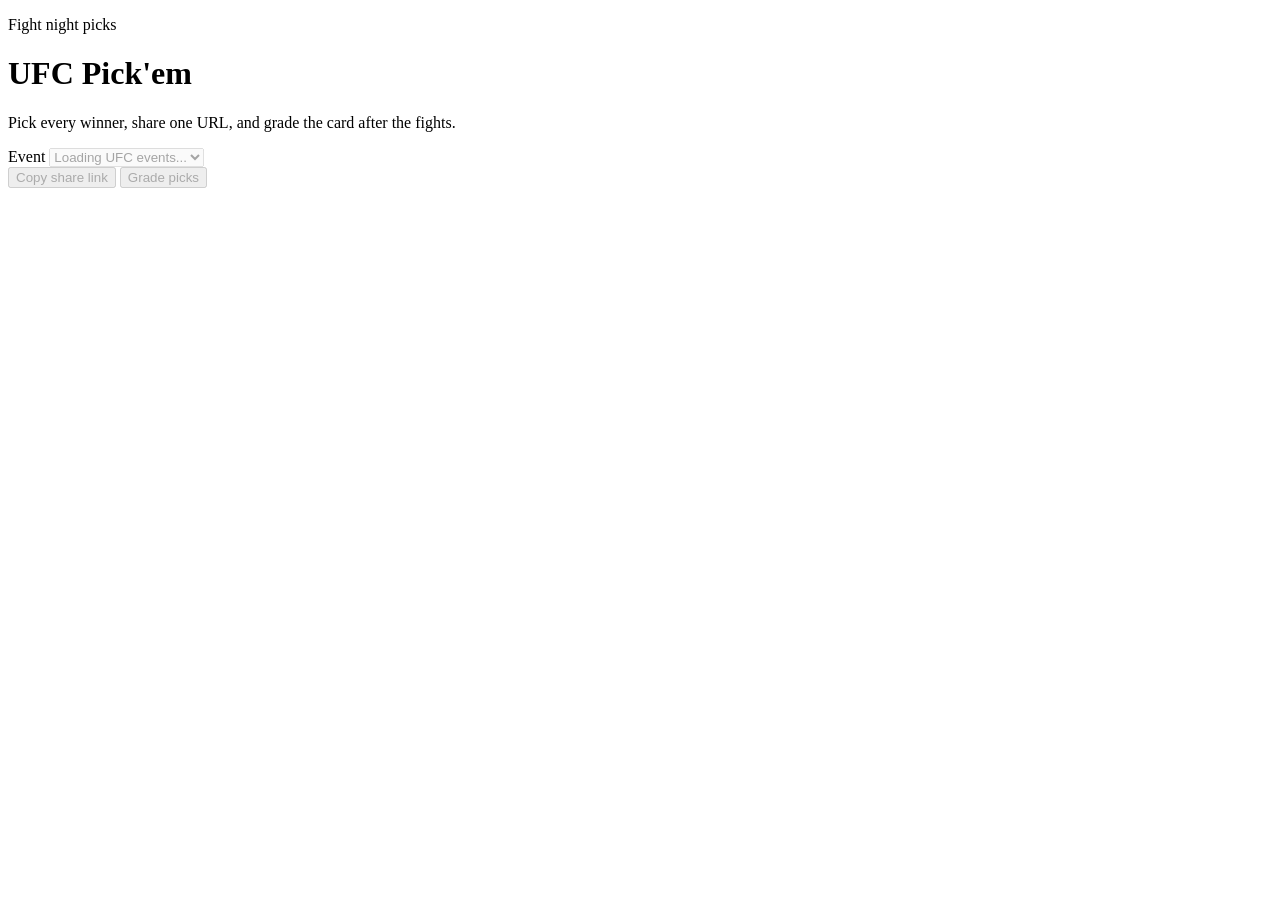
==== app/static/index.html @ 5346eee7 "Build UFC pick em web application Replace the legacy podcast worker skeleton with a production-ready" ====
<!doctype html>
<html lang="en">
  <head>
    <meta charset="utf-8">
    <meta name="viewport" content="width=device-width, initial-scale=1">
    <meta name="theme-color" content="#101113">
    <title>UFC Pick'em</title>
    <link rel="stylesheet" href="/static/styles.css">
    <script src="/static/picks.js" defer></script>
    <script src="/static/app.js" defer></script>
  </head>
  <body>
    <main class="shell">
      <header class="hero">
        <p class="eyebrow">Fight night picks</p>
        <h1>UFC Pick'em</h1>
        <p>Pick every winner, share one URL, and grade the card after the fights.</p>
      </header>

      <section class="toolbar" aria-label="Event controls">
        <label for="event-select">Event</label>
        <select id="event-select" disabled>
          <option>Loading UFC events...</option>
        </select>
        <div class="actions">
          <button id="share-button" class="primary" disabled>Copy share link</button>
          <button id="grade-button" disabled>Grade picks</button>
        </div>
        <p id="message" class="message" role="status"></p>
      </section>

      <section id="event-header" class="event-header" hidden></section>
      <section id="score" class="score" hidden aria-live="polite"></section>
      <section id="bouts" class="bouts" aria-live="polite"></section>
    </main>
  </body>
</html>
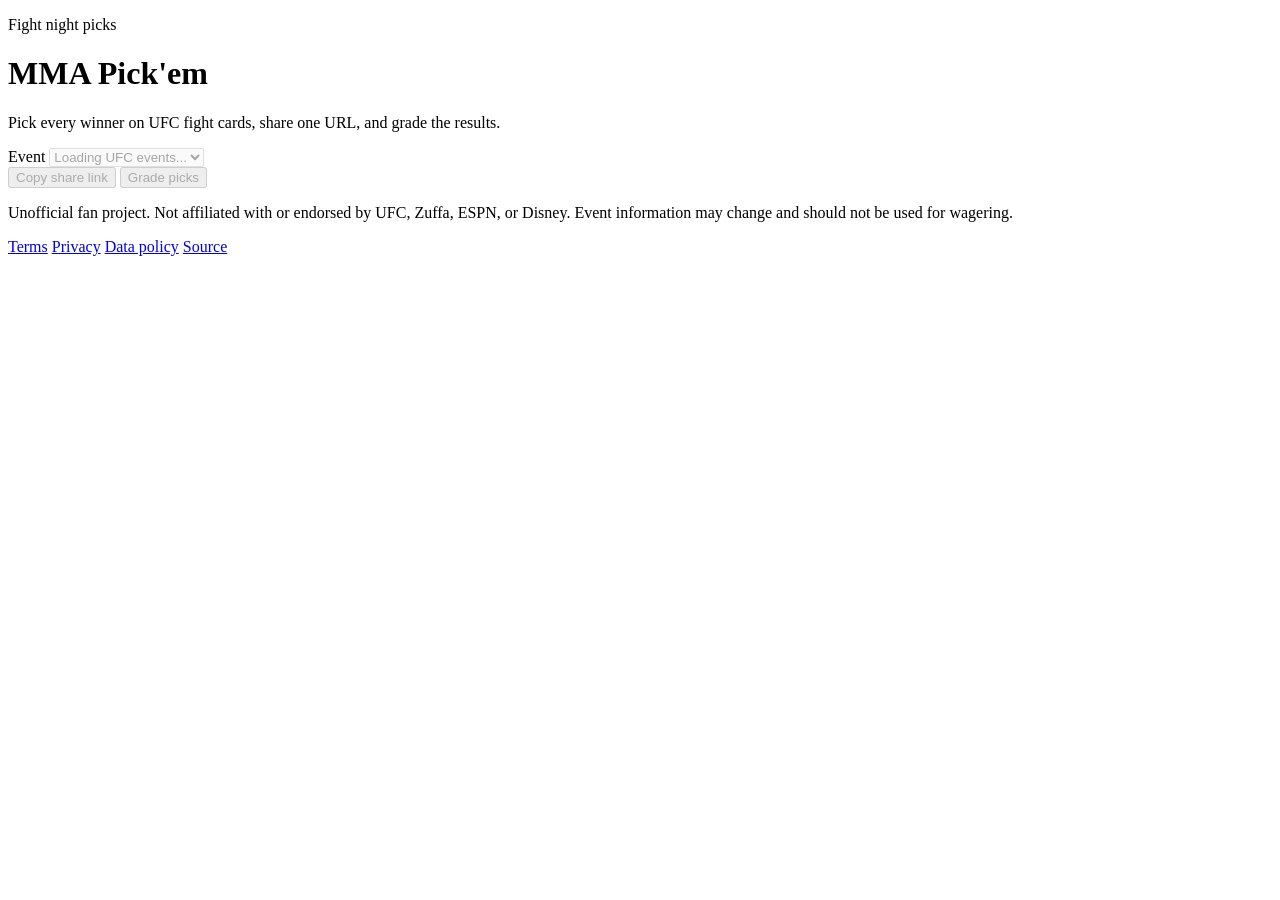
==== commit 60543fce: "Add product legal and privacy disclosures Use neutral MMA branding, place non-affiliation and no-wag" ====
--- a/app/static/index.html
+++ b/app/static/index.html
@@ -4,7 +4,8 @@
     <meta charset="utf-8">
     <meta name="viewport" content="width=device-width, initial-scale=1">
     <meta name="theme-color" content="#101113">
-    <title>UFC Pick'em</title>
+    <meta name="description" content="Make and share winner picks for MMA fight cards.">
+    <title>MMA Pick'em</title>
     <link rel="stylesheet" href="/static/styles.css">
     <script src="/static/picks.js" defer></script>
     <script src="/static/app.js" defer></script>
@@ -13,8 +14,8 @@
     <main class="shell">
       <header class="hero">
         <p class="eyebrow">Fight night picks</p>
-        <h1>UFC Pick'em</h1>
-        <p>Pick every winner, share one URL, and grade the card after the fights.</p>
+        <h1>MMA Pick'em</h1>
+        <p>Pick every winner on UFC fight cards, share one URL, and grade the results.</p>
       </header>
 
       <section class="toolbar" aria-label="Event controls">
@@ -32,6 +33,19 @@
       <section id="event-header" class="event-header" hidden></section>
       <section id="score" class="score" hidden aria-live="polite"></section>
       <section id="bouts" class="bouts" aria-live="polite"></section>
+
+      <footer class="site-footer">
+        <p>
+          Unofficial fan project. Not affiliated with or endorsed by UFC, Zuffa, ESPN,
+          or Disney. Event information may change and should not be used for wagering.
+        </p>
+        <nav aria-label="Legal">
+          <a href="/terms">Terms</a>
+          <a href="/privacy">Privacy</a>
+          <a href="/data-policy">Data policy</a>
+          <a href="https://github.com/cascadiacollections/mma-api-service">Source</a>
+        </nav>
+      </footer>
     </main>
   </body>
 </html>
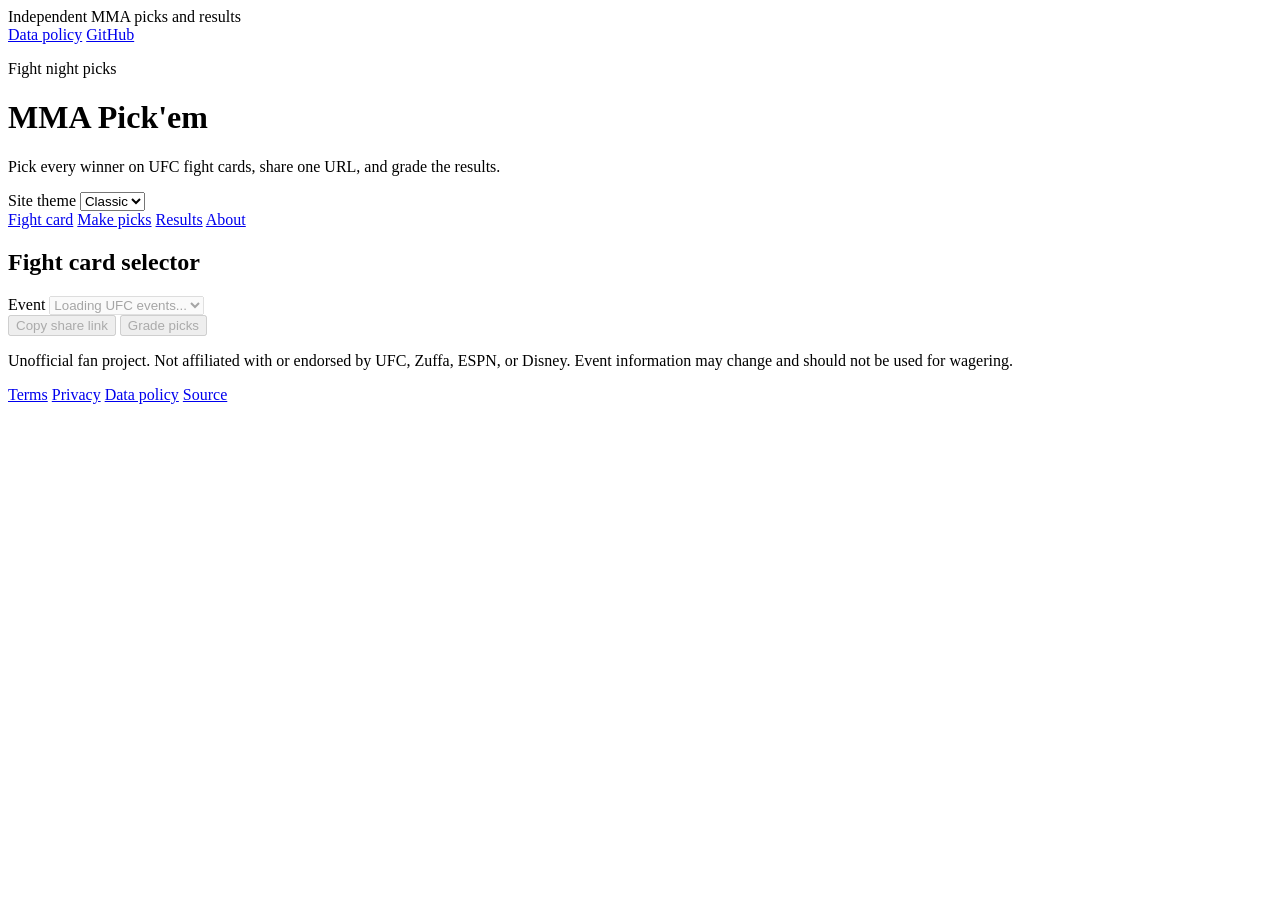
==== commit 58f06fdf: "Redesign interface as classic MMA portal Introduce tokenized Classic and Night themes, add a persist" ====
--- a/app/static/index.html
+++ b/app/static/index.html
@@ -1,24 +1,54 @@
 <!doctype html>
-<html lang="en">
+<html lang="en" data-theme="classic">
   <head>
     <meta charset="utf-8">
     <meta name="viewport" content="width=device-width, initial-scale=1">
     <meta name="theme-color" content="#101113">
     <meta name="description" content="Make and share winner picks for MMA fight cards.">
     <title>MMA Pick'em</title>
+    <link rel="stylesheet" href="/static/themes.css">
     <link rel="stylesheet" href="/static/styles.css">
+    <script src="/static/theme.js" defer></script>
     <script src="/static/picks.js" defer></script>
     <script src="/static/app.js" defer></script>
   </head>
   <body>
+    <div class="utility-bar">
+      <div class="utility-inner">
+        <span>Independent MMA picks and results</span>
+        <nav aria-label="Utility">
+          <a href="/data-policy">Data policy</a>
+          <a href="https://github.com/cascadiacollections/mma-api-service">GitHub</a>
+        </nav>
+      </div>
+    </div>
     <main class="shell">
       <header class="hero">
-        <p class="eyebrow">Fight night picks</p>
-        <h1>MMA Pick'em</h1>
-        <p>Pick every winner on UFC fight cards, share one URL, and grade the results.</p>
+        <div class="brand-lockup">
+          <p class="eyebrow">Fight night picks</p>
+          <h1><span>MMA</span> Pick'em</h1>
+        </div>
+        <p class="hero-copy">
+          Pick every winner on UFC fight cards, share one URL, and grade the results.
+        </p>
+        <label class="theme-picker" for="theme-select">
+          <span>Site theme</span>
+          <select id="theme-select">
+            <option value="classic">Classic</option>
+            <option value="night">Night</option>
+          </select>
+        </label>
       </header>
 
-      <section class="toolbar" aria-label="Event controls">
+      <nav class="primary-nav" aria-label="Primary">
+        <a href="#fight-card">Fight card</a>
+        <a href="#bouts">Make picks</a>
+        <a href="#score">Results</a>
+        <a href="#about">About</a>
+      </nav>
+
+      <section id="fight-card" class="toolbar panel" aria-label="Event controls">
+        <h2 class="panel-title">Fight card selector</h2>
         <label for="event-select">Event</label>
         <select id="event-select" disabled>
           <option>Loading UFC events...</option>
@@ -34,7 +64,7 @@
       <section id="score" class="score" hidden aria-live="polite"></section>
       <section id="bouts" class="bouts" aria-live="polite"></section>
 
-      <footer class="site-footer">
+      <footer id="about" class="site-footer">
         <p>
           Unofficial fan project. Not affiliated with or endorsed by UFC, Zuffa, ESPN,
           or Disney. Event information may change and should not be used for wagering.
